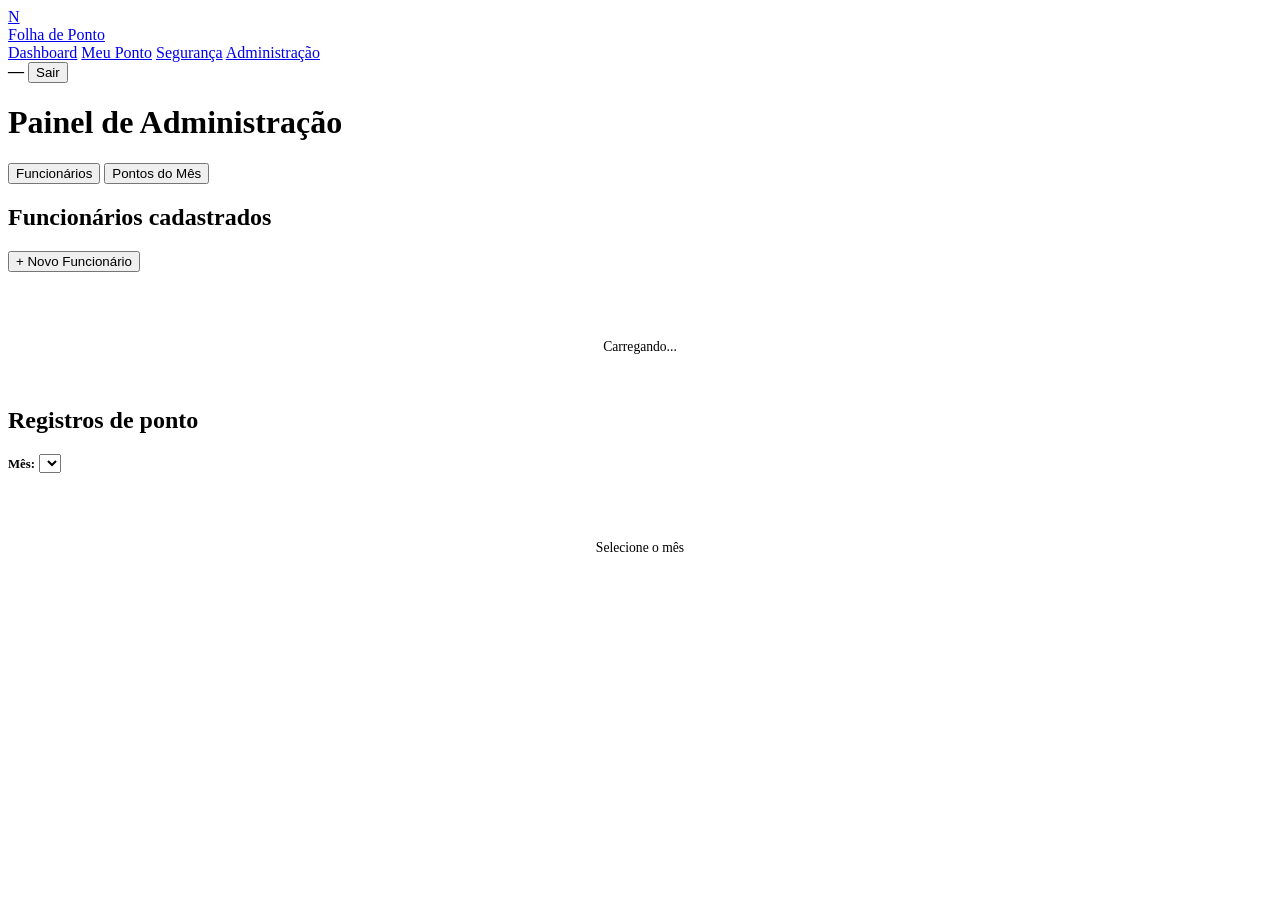
==== public/admin.html @ 70bfa0c3 "feat: Sistema de Folha de Ponto com login e 2FA - Login com email + senha (PBKDF2-SHA256) - Verifica" ====
<!DOCTYPE html>
<html lang="pt-BR">
<head>
  <meta charset="UTF-8">
  <meta name="viewport" content="width=device-width, initial-scale=1.0">
  <title>Administração — Folha de Ponto NEW Elevadores</title>
  <link rel="stylesheet" href="/assets/css/app.css">
  <style>
    .func-table { width: 100%; border-collapse: collapse; font-size: .85rem; }
    .func-table th {
      background: var(--brand); color: rgba(255,255,255,.9);
      font-size: .75rem; text-transform: uppercase; letter-spacing: .04em;
      padding: 10px 12px; text-align: left; font-weight: 600;
    }
    .func-table td { padding: 10px 12px; border-bottom: 1px solid var(--line); vertical-align: middle; }
    .func-table tr:hover td { background: #f8fafc; }
    .row-actions { display: flex; gap: 6px; }
    .senha-temp {
      font-family: monospace; background: var(--brand); color: #fff;
      padding: 4px 10px; border-radius: 6px; font-size: .9rem;
      user-select: all; letter-spacing: .05em;
    }
  </style>
</head>
<body>
  <div id="loadingPage" class="loading-page">
    <div class="spinner-lg"></div>
  </div>

  <div id="appWrap" class="app-wrap hidden">
    <header class="app-header">
      <a href="/" class="logo">
        <div class="logo-mark">N</div>
        <span>Folha de Ponto</span>
      </a>
      <nav>
        <a href="/" id="navDashboard">Dashboard</a>
        <a href="/ponto.html" id="navPonto">Meu Ponto</a>
        <a href="/configurar-2fa.html" id="navConfig">Segurança</a>
        <a href="/admin.html" class="active" id="navAdmin">Administração</a>
      </nav>
      <div class="header-user">
        <strong id="headerNome">—</strong>
        <button class="btn-logout" id="btnLogout">Sair</button>
      </div>
    </header>

    <main class="app-main">
      <h1 class="mb-24">Painel de Administração</h1>

      <!-- Tabs -->
      <div class="tabs">
        <button class="tab-btn active" data-tab="funcionarios">Funcionários</button>
        <button class="tab-btn" data-tab="pontos">Pontos do Mês</button>
      </div>

      <!-- Tab: Funcionários -->
      <div class="tab-panel active" id="tab-funcionarios">
        <div class="flex-center gap-8 mb-16" style="justify-content: space-between; flex-wrap: wrap;">
          <h2>Funcionários cadastrados</h2>
          <button class="btn btn-primary btn-sm" id="btnNovoFunc">+ Novo Funcionário</button>
        </div>

        <div id="alertaFunc" class="alert hidden"></div>

        <div class="card" style="padding: 0; overflow: hidden;">
          <div style="overflow-x: auto;">
            <table class="func-table">
              <thead>
                <tr>
                  <th>Nome</th>
                  <th>Email</th>
                  <th>Cargo</th>
                  <th>Setor</th>
                  <th>Perfil</th>
                  <th>Situação</th>
                  <th>2FA</th>
                  <th>Ações</th>
                </tr>
              </thead>
              <tbody id="tabelaFuncionarios">
                <tr><td colspan="8" style="text-align:center; padding: 32px; color: var(--muted);">Carregando...</td></tr>
              </tbody>
            </table>
          </div>
        </div>
      </div>

      <!-- Tab: Pontos -->
      <div class="tab-panel" id="tab-pontos">
        <div class="flex-center gap-8 mb-16" style="justify-content: space-between; flex-wrap: wrap;">
          <h2>Registros de ponto</h2>
          <div class="mes-selector">
            <label for="selectMesAdmin" style="font-size: .8rem; font-weight: 600; color: var(--muted);">Mês:</label>
            <select id="selectMesAdmin"></select>
          </div>
        </div>

        <div class="card" style="padding: 0; overflow: hidden;">
          <div style="overflow-x: auto;">
            <table class="func-table" id="tabelaPontos">
              <thead>
                <tr>
                  <th>Funcionário</th>
                  <th>Data</th>
                  <th>Tipo</th>
                  <th>Entrada</th>
                  <th>Saída Alm.</th>
                  <th>Retorno</th>
                  <th>Saída</th>
                  <th>Ocorrência</th>
                  <th>H. Trab.</th>
                  <th>Saldo</th>
                </tr>
              </thead>
              <tbody id="corpoPontos">
                <tr><td colspan="10" style="text-align:center; padding: 32px; color: var(--muted);">Selecione o mês</td></tr>
              </tbody>
            </table>
          </div>
        </div>
      </div>
    </main>
  </div>

  <script src="/assets/js/app.js"></script>
  <script>
    const { Sessao, api, UI, formatarMesAno, gerarOpcoesMeses, mesAnoAtual } = FP;

    if (!Sessao.isLogado()) window.location.replace('/login.html');
    if (!Sessao.isAdmin()) window.location.replace('/');

    document.getElementById('headerNome').textContent = Sessao.nome || 'Admin';
    document.getElementById('btnLogout').onclick = () => Sessao.logout();

    // Tabs
    document.querySelectorAll('.tab-btn').forEach(btn => {
      btn.addEventListener('click', () => {
        document.querySelectorAll('.tab-btn').forEach(b => b.classList.remove('active'));
        document.querySelectorAll('.tab-panel').forEach(p => p.classList.remove('active'));
        btn.classList.add('active');
        document.getElementById(`tab-${btn.dataset.tab}`).classList.add('active');
        if (btn.dataset.tab === 'pontos') carregarPontos();
      });
    });

    // ── Funcionários ──────────────────────────────────────────────────────────
    async function carregarFuncionarios() {
      try {
        const data = await api('listarFuncionarios');
        renderFuncionarios(data.funcionarios || []);
      } catch (err) {
        document.getElementById('tabelaFuncionarios').innerHTML =
          `<tr><td colspan="8" style="text-align:center; padding: 24px; color: var(--danger);">${err.message}</td></tr>`;
      }
    }

    function renderFuncionarios(lista) {
      const tbody = document.getElementById('tabelaFuncionarios');
      if (!lista.length) {
        tbody.innerHTML = '<tr><td colspan="8" style="text-align:center; padding: 32px; color: var(--muted);">Nenhum funcionário cadastrado.</td></tr>';
        return;
      }
      tbody.innerHTML = lista.map(f => `
        <tr>
          <td><strong>${f.nome}</strong><br><small style="color:var(--muted)">${f.matricula ? 'Mat. ' + f.matricula : ''}</small></td>
          <td>${f.email}</td>
          <td>${f.cargo || '—'}</td>
          <td>${f.setor || '—'}</td>
          <td><span class="badge ${f.perfil === 'admin' ? 'info' : 'fds'}">${f.perfil}</span></td>
          <td><span class="badge ${f.situacao === 'ATIVO' ? 'ok' : 'danger'}">${f.situacao}</span></td>
          <td>${f.totp_ativo ? '<span class="badge ok">✓ Ativo</span>' : '<span class="badge danger">✗ Inativo</span>'}</td>
          <td>
            <div class="row-actions">
              <button class="btn btn-secondary btn-sm" onclick="editarFuncionario('${f.id}')">Editar</button>
              <button class="btn btn-sm" style="background: var(--warn-bg); color: var(--warn);" onclick="resetarSenha('${f.id}', '${f.nome.replace(/'/g, "\\'")}')">Reset Senha</button>
              ${f.situacao === 'ATIVO' ? `<button class="btn btn-danger btn-sm" onclick="inativarFuncionario('${f.id}', '${f.nome.replace(/'/g, "\\'")}')">Inativar</button>` : ''}
            </div>
          </td>
        </tr>
      `).join('');
    }

    const CAMPOS_FUNC = [
      { key: 'nome', label: 'Nome completo', required: true },
      { key: 'email', label: 'Email', type: 'email', required: true },
      { key: 'cargo', label: 'Cargo' },
      { key: 'setor', label: 'Setor' },
      { key: 'gestor', label: 'Gestor' },
      { key: 'unidade', label: 'Unidade' },
      { key: 'matricula', label: 'Matrícula' },
      { key: 'jornada_padrao', label: 'Jornada padrão' },
      { key: 'carga_diaria', label: 'Carga diária (h)', type: 'number' },
      { key: 'saldo_anterior', label: 'Saldo anterior (h)', type: 'number' },
      { key: 'perfil', label: 'Perfil', type: 'select', options: ['funcionario', 'admin'] },
      { key: 'situacao', label: 'Situação', type: 'select', options: ['ATIVO', 'INATIVO', 'AFASTADO', 'FERIAS'] }
    ];

    function abrirFormFuncionario(dados = {}) {
      const isNovo = !dados.id;
      const form = document.createElement('div');
      form.className = 'form-grid';

      for (const c of CAMPOS_FUNC) {
        const field = document.createElement('div');
        field.className = 'field';
        const label = document.createElement('label');
        label.textContent = c.label + (c.required ? ' *' : '');
        label.setAttribute('for', 'fc_' + c.key);
        field.appendChild(label);

        let input;
        if (c.type === 'select') {
          input = document.createElement('select');
          input.id = 'fc_' + c.key;
          for (const o of c.options) {
            const opt = document.createElement('option');
            opt.value = o; opt.textContent = o;
            if (String(dados[c.key]) === o) opt.selected = true;
            input.appendChild(opt);
          }
        } else {
          input = document.createElement('input');
          input.type = c.type || 'text';
          input.id = 'fc_' + c.key;
          input.value = dados[c.key] != null ? dados[c.key] : '';
          if (c.required) input.required = true;
        }
        field.appendChild(input);
        form.appendChild(field);
      }

      if (isNovo) {
        const f = document.createElement('div');
        f.className = 'field';
        const l = document.createElement('label'); l.textContent = 'Senha inicial';
        const i = document.createElement('input'); i.type = 'text'; i.id = 'fc_senha';
        i.placeholder = 'Deixe em branco para gerar automaticamente';
        f.appendChild(l); f.appendChild(i);
        form.appendChild(f);
      }

      const alerta = document.createElement('div');
      alerta.className = 'alert hidden';
      form.appendChild(alerta);

      const modal = UI.modal({
        title: isNovo ? 'Novo Funcionário' : 'Editar Funcionário',
        body: form,
        footer: [
          { label: 'Cancelar', class: 'btn-secondary' },
          {
            label: isNovo ? 'Criar Funcionário' : 'Salvar',
            class: 'btn-primary',
            action: async (overlay) => {
              const payload = { id: dados.id };
              for (const c of CAMPOS_FUNC) {
                const el = document.getElementById('fc_' + c.key);
                payload[c.key] = el ? el.value : '';
              }
              if (isNovo) {
                const senhaEl = document.getElementById('fc_senha');
                if (senhaEl && senhaEl.value) payload.senha = senhaEl.value;
              }

              try {
                const res = await api('salvarFuncionario', payload);
                if (isNovo && res.senhaTemp) {
                  overlay.remove();
                  const msg = document.createElement('div');
                  msg.innerHTML = `
                    <p style="margin-bottom: 12px;">Funcionário criado com sucesso!</p>
                    <p style="margin-bottom: 8px; font-size: .875rem; color: var(--muted);">
                      Compartilhe a senha temporária com o funcionário:
                    </p>
                    <div class="senha-temp">${res.senhaTemp}</div>
                    <p class="text-small text-muted mt-8">
                      O funcionário deverá alterar a senha no primeiro acesso.
                    </p>
                  `;
                  UI.modal({ title: 'Funcionário Criado', body: msg,
                    footer: [{ label: 'Fechar', class: 'btn-primary' }] });
                } else {
                  overlay.remove();
                }
                carregarFuncionarios();
              } catch (err) {
                UI.showAlert(alerta, err.message);
              }
            }
          }
        ]
      });
    }

    document.getElementById('btnNovoFunc').onclick = () => abrirFormFuncionario();

    window.editarFuncionario = async (id) => {
      try {
        const data = await api('listarFuncionarios');
        const func = (data.funcionarios || []).find(f => f.id === id);
        if (func) abrirFormFuncionario(func);
      } catch (err) {
        alert('Erro: ' + err.message);
      }
    };

    window.inativarFuncionario = async (id, nome) => {
      const ok = await UI.confirm(`Deseja inativar o funcionário "${nome}"?`);
      if (!ok) return;
      try {
        await api('inativarFuncionario', { id });
        carregarFuncionarios();
      } catch (err) {
        alert('Erro: ' + err.message);
      }
    };

    window.resetarSenha = async (id, nome) => {
      const ok = await UI.confirm(`Redefinir a senha de "${nome}"? O 2FA também será desativado.`);
      if (!ok) return;
      try {
        const res = await api('resetarSenha', { id });
        const msg = document.createElement('div');
        msg.innerHTML = `
          <p style="margin-bottom: 12px;">Senha redefinida com sucesso!</p>
          <p style="font-size: .875rem; color: var(--muted); margin-bottom: 8px;">Nova senha temporária:</p>
          <div class="senha-temp">${res.novaSenha}</div>
        `;
        UI.modal({ title: 'Senha Redefinida', body: msg,
          footer: [{ label: 'Fechar', class: 'btn-primary' }] });
      } catch (err) {
        alert('Erro: ' + err.message);
      }
    };

    // ── Pontos ────────────────────────────────────────────────────────────────
    let mesAdmin = mesAnoAtual();

    async function carregarPontos() {
      document.getElementById('corpoPontos').innerHTML =
        '<tr><td colspan="10" style="text-align:center; padding: 32px; color: var(--muted);">Carregando...</td></tr>';
      try {
        const data = await api('listarTodosPontos', { mesAno: mesAdmin });
        const registros = data.registros || [];
        if (!registros.length) {
          document.getElementById('corpoPontos').innerHTML =
            '<tr><td colspan="10" style="text-align:center; padding: 32px; color: var(--muted);">Nenhum registro neste mês.</td></tr>';
          return;
        }
        document.getElementById('corpoPontos').innerHTML = registros.map(r => {
          const [a, m, d] = r.data.split('-');
          return `
            <tr>
              <td><strong>${r.nome}</strong><br><small style="color:var(--muted)">${r.setor || ''}</small></td>
              <td>${d}/${m}/${a}</td>
              <td>${UI.badgeTipoDia(r.tipo_dia || 'Dia útil')}</td>
              <td>${r.entrada || '—'}</td>
              <td>${r.saida_almoco || '—'}</td>
              <td>${r.retorno_almoco || '—'}</td>
              <td>${r.saida || '—'}</td>
              <td>${r.ocorrencia || '—'}</td>
              <td>${UI.formatHoras(r.horas_trabalhadas)}</td>
              <td>${UI.formatSaldo(r.saldo_dia)}</td>
            </tr>
          `;
        }).join('');
      } catch (err) {
        document.getElementById('corpoPontos').innerHTML =
          `<tr><td colspan="10" style="text-align:center; padding: 24px; color: var(--danger);">${err.message}</td></tr>`;
      }
    }

    const selectMesAdmin = document.getElementById('selectMesAdmin');
    gerarOpcoesMeses(selectMesAdmin, mesAdmin);
    selectMesAdmin.addEventListener('change', () => {
      mesAdmin = selectMesAdmin.value;
      carregarPontos();
    });

    // Inicializar
    document.getElementById('loadingPage').classList.add('hidden');
    document.getElementById('appWrap').classList.remove('hidden');
    carregarFuncionarios();
  </script>
</body>
</html>
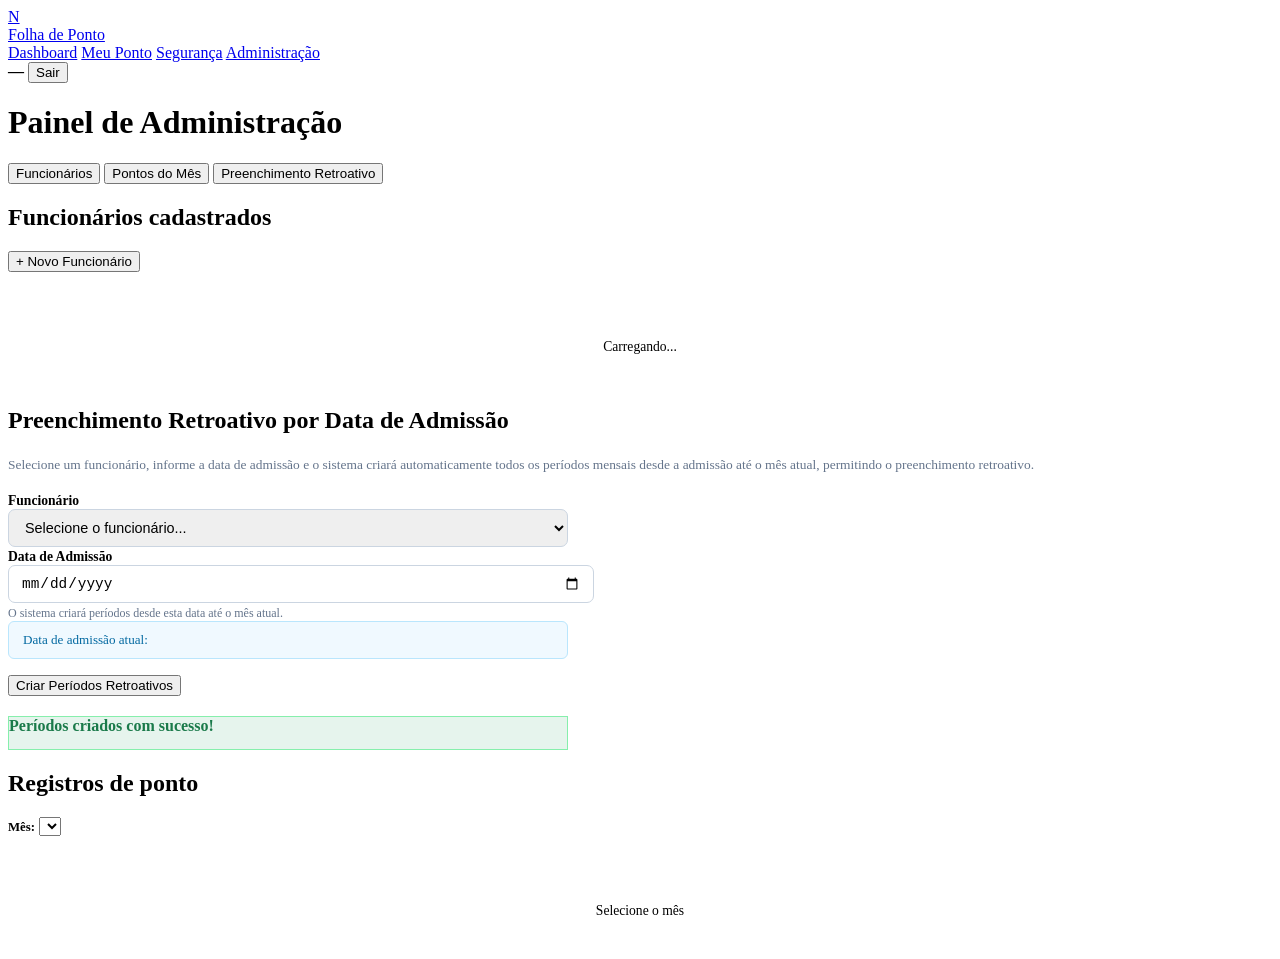
==== commit e01a4a0a: "feat: layout planilha, assinaturas, modal obs, bloqueio login, recuperação senha, retroativo" ====
--- a/public/admin.html
+++ b/public/admin.html
@@ -52,6 +52,7 @@
       <div class="tabs">
         <button class="tab-btn active" data-tab="funcionarios">Funcionários</button>
         <button class="tab-btn" data-tab="pontos">Pontos do Mês</button>
+        <button class="tab-btn" data-tab="retroativo">Preenchimento Retroativo</button>
       </div>
 
       <!-- Tab: Funcionários -->
@@ -82,6 +83,53 @@
                 <tr><td colspan="8" style="text-align:center; padding: 32px; color: var(--muted);">Carregando...</td></tr>
               </tbody>
             </table>
+          </div>
+        </div>
+      </div>
+
+      <!-- Tab: Preenchimento Retroativo -->
+      <div class="tab-panel" id="tab-retroativo">
+        <div class="mb-16">
+          <h2>Preenchimento Retroativo por Data de Admissão</h2>
+          <p style="font-size:.84rem; color:#64748b; margin-top:4px; line-height:1.6;">
+            Selecione um funcionário, informe a data de admissão e o sistema criará automaticamente
+            todos os períodos mensais desde a admissão até o mês atual, permitindo o preenchimento retroativo.
+          </p>
+        </div>
+
+        <div id="alertaRetro" class="alert hidden" style="margin-bottom:16px;"></div>
+
+        <div class="card" style="max-width:560px;">
+          <div class="field mb-16">
+            <label for="retroFuncionario" style="font-size:.85rem; font-weight:600;">Funcionário</label>
+            <select id="retroFuncionario" style="width:100%; border:1px solid #cbd5e1; border-radius:7px; padding:9px 12px; font-size:.9rem;">
+              <option value="">Selecione o funcionário...</option>
+            </select>
+          </div>
+
+          <div class="field mb-16">
+            <label for="retroDataAdmissao" style="font-size:.85rem; font-weight:600;">Data de Admissão</label>
+            <input type="date" id="retroDataAdmissao"
+              style="width:100%; border:1px solid #cbd5e1; border-radius:7px; padding:9px 12px; font-size:.9rem;"
+              max="" placeholder="AAAA-MM-DD">
+            <small style="color:#64748b; font-size:.75rem;">O sistema criará períodos desde esta data até o mês atual.</small>
+          </div>
+
+          <div id="retroAdmissaoAtual" class="hidden"
+            style="background:#f0f9ff; border:1px solid #bae6fd; border-radius:6px; padding:10px 14px; margin-bottom:16px; font-size:.82rem; color:#0369a1;">
+            Data de admissão atual: <strong id="retroAdmissaoValor"></strong>
+          </div>
+
+          <button class="btn btn-primary" id="btnExecutarRetro" onclick="executarRetroativo()">
+            Criar Períodos Retroativos
+          </button>
+        </div>
+
+        <div id="retroResultado" class="hidden" style="margin-top:20px; max-width:560px;">
+          <div class="card" style="background:#e6f4ed; border:1px solid #86efac;">
+            <strong style="color:#1a7a4a;">Períodos criados com sucesso!</strong>
+            <p id="retroMensagem" style="font-size:.84rem; margin-top:6px; color:#374151;"></p>
+            <div id="retroListaPeriodos" style="margin-top:10px; display:flex; flex-wrap:wrap; gap:6px;"></div>
           </div>
         </div>
       </div>
@@ -378,6 +426,96 @@
       carregarPontos();
     });
 
+    // ── Preenchimento Retroativo ────────────────────────────────────────────────
+    let listaFuncionariosCache = [];
+
+    async function carregarSelectFuncionarios() {
+      try {
+        const data = await api('listarFuncionariosAdmin');
+        listaFuncionariosCache = data.funcionarios || [];
+        const sel = document.getElementById('retroFuncionario');
+        sel.innerHTML = '<option value="">Selecione o funcionário...</option>' +
+          listaFuncionariosCache.map(f =>
+            `<option value="${f.id}">${f.nome} (${f.email})</option>`
+          ).join('');
+      } catch {}
+    }
+
+    document.getElementById('retroFuncionario').addEventListener('change', function() {
+      const id = this.value;
+      const func = listaFuncionariosCache.find(f => f.id === id);
+      const boxAtual = document.getElementById('retroAdmissaoAtual');
+      const inputData = document.getElementById('retroDataAdmissao');
+      if (func && func.data_admissao) {
+        const [a, m, d] = func.data_admissao.split('-');
+        document.getElementById('retroAdmissaoValor').textContent = `${d}/${m}/${a}`;
+        boxAtual.classList.remove('hidden');
+        inputData.value = func.data_admissao;
+      } else {
+        boxAtual.classList.add('hidden');
+        inputData.value = '';
+      }
+      document.getElementById('retroResultado').classList.add('hidden');
+    });
+
+    // Limitar data máxima ao mês atual
+    document.getElementById('retroDataAdmissao').max = new Date().toISOString().slice(0, 10);
+
+    window.executarRetroativo = async function() {
+      const usuarioId = document.getElementById('retroFuncionario').value;
+      const dataAdmissao = document.getElementById('retroDataAdmissao').value;
+      const alertaEl = document.getElementById('alertaRetro');
+      alertaEl.className = 'alert hidden';
+      document.getElementById('retroResultado').classList.add('hidden');
+
+      if (!usuarioId) {
+        alertaEl.textContent = 'Selecione um funcionário.';
+        alertaEl.className = 'alert alert-error';
+        return;
+      }
+      if (!dataAdmissao) {
+        alertaEl.textContent = 'Informe a data de admissão.';
+        alertaEl.className = 'alert alert-error';
+        return;
+      }
+
+      const btn = document.getElementById('btnExecutarRetro');
+      btn.disabled = true;
+      btn.textContent = 'Processando...';
+
+      try {
+        const res = await api('preenchimentoRetroativo', { usuario_id: usuarioId, data_admissao: dataAdmissao });
+
+        document.getElementById('retroMensagem').textContent = res.mensagem;
+        const lista = document.getElementById('retroListaPeriodos');
+        lista.innerHTML = (res.periodos_gerados || []).map(p =>
+          `<span style="background:#d1fae5; color:#065f46; border:1px solid #6ee7b7; border-radius:4px; padding:2px 8px; font-size:.75rem;">${p}</span>`
+        ).join('');
+        document.getElementById('retroResultado').classList.remove('hidden');
+
+        if (res.total === 0) {
+          alertaEl.textContent = 'Todos os períodos já existiam. Nenhum novo período foi criado.';
+          alertaEl.className = 'alert';
+          alertaEl.style.background = '#fff3cd';
+          alertaEl.style.color = '#92400e';
+          alertaEl.style.border = '1px solid #ffc107';
+        }
+      } catch (err) {
+        alertaEl.textContent = 'Erro: ' + err.message;
+        alertaEl.className = 'alert alert-error';
+      } finally {
+        btn.disabled = false;
+        btn.textContent = 'Criar Períodos Retroativos';
+      }
+    };
+
+    // Carregar select ao abrir aba retroativo
+    document.querySelectorAll('.tab-btn').forEach(btn => {
+      btn.addEventListener('click', () => {
+        if (btn.dataset.tab === 'retroativo') carregarSelectFuncionarios();
+      });
+    });
+
     // Inicializar
     document.getElementById('loadingPage').classList.add('hidden');
     document.getElementById('appWrap').classList.remove('hidden');
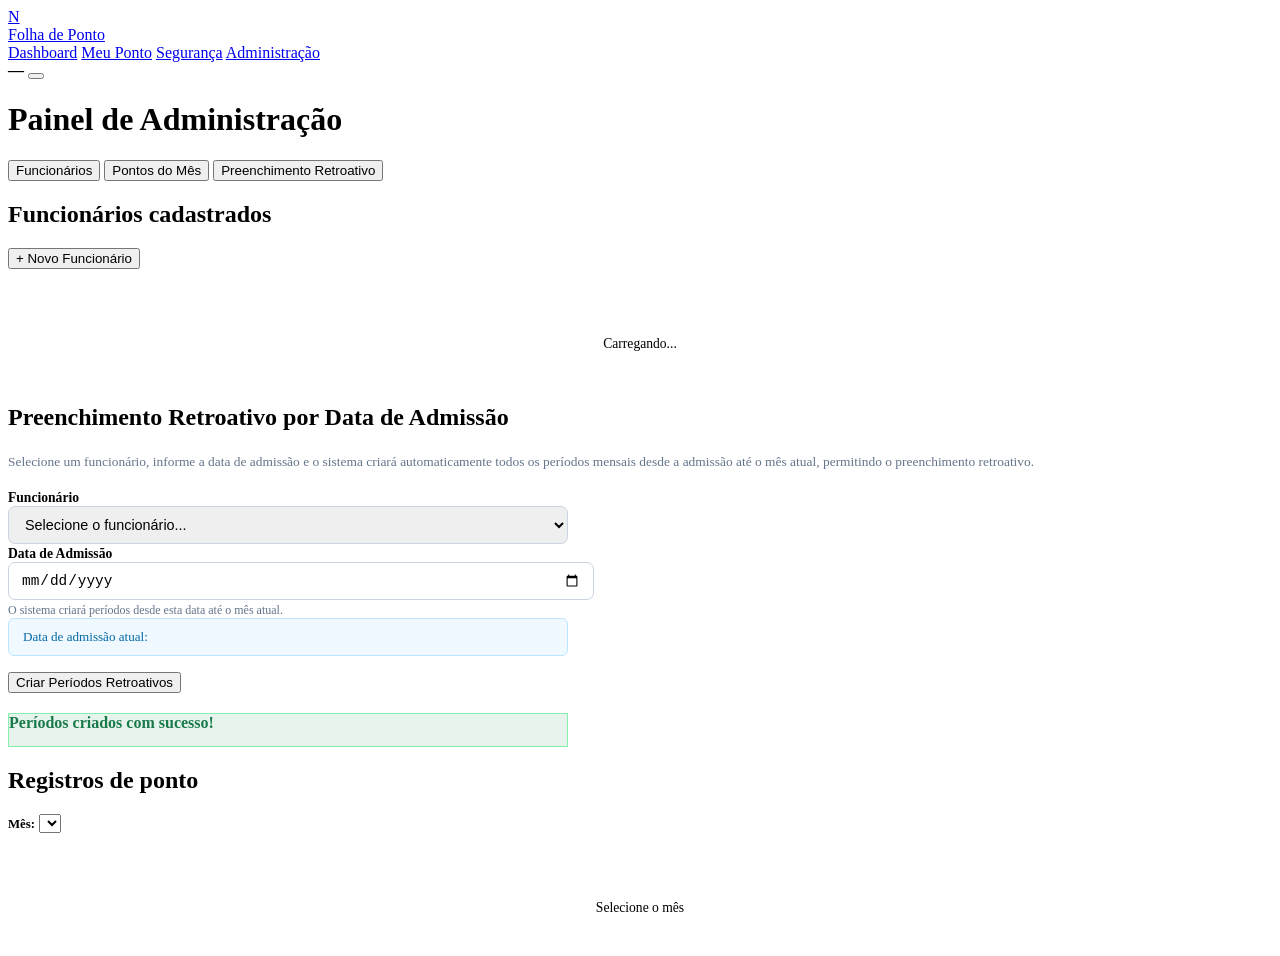
==== commit 4be52ac1: "feat: salvamento rapido com cache, todos os dias editaveis, SVGs substituem emojis" ====
--- a/public/admin.html
+++ b/public/admin.html
@@ -5,6 +5,7 @@
   <meta name="viewport" content="width=device-width, initial-scale=1.0">
   <title>Administração — Folha de Ponto NEW Elevadores</title>
   <link rel="stylesheet" href="/assets/css/app.css">
+  <script src="/assets/js/icons.js"></script>
   <style>
     .func-table { width: 100%; border-collapse: collapse; font-size: .85rem; }
     .func-table th {
@@ -41,7 +42,7 @@
       </nav>
       <div class="header-user">
         <strong id="headerNome">—</strong>
-        <button class="btn-logout" id="btnLogout">Sair</button>
+        <button class="btn-logout" id="btnLogout"></button>
       </div>
     </header>
 
@@ -179,6 +180,7 @@
     if (!Sessao.isAdmin()) window.location.replace('/');
 
     document.getElementById('headerNome').textContent = Sessao.nome || 'Admin';
+    document.getElementById('btnLogout').innerHTML = icon('logOut') + ' Sair';
     document.getElementById('btnLogout').onclick = () => Sessao.logout();
 
     // Tabs
@@ -217,7 +219,7 @@
           <td>${f.setor || '—'}</td>
           <td><span class="badge ${f.perfil === 'admin' ? 'info' : 'fds'}">${f.perfil}</span></td>
           <td><span class="badge ${f.situacao === 'ATIVO' ? 'ok' : 'danger'}">${f.situacao}</span></td>
-          <td>${f.totp_ativo ? '<span class="badge ok">✓ Ativo</span>' : '<span class="badge danger">✗ Inativo</span>'}</td>
+          <td>${f.totp_ativo ? '<span class="badge ok">Ativo</span>' : '<span class="badge danger">Inativo</span>'}</td>
           <td>
             <div class="row-actions">
               <button class="btn btn-secondary btn-sm" onclick="editarFuncionario('${f.id}')">Editar</button>
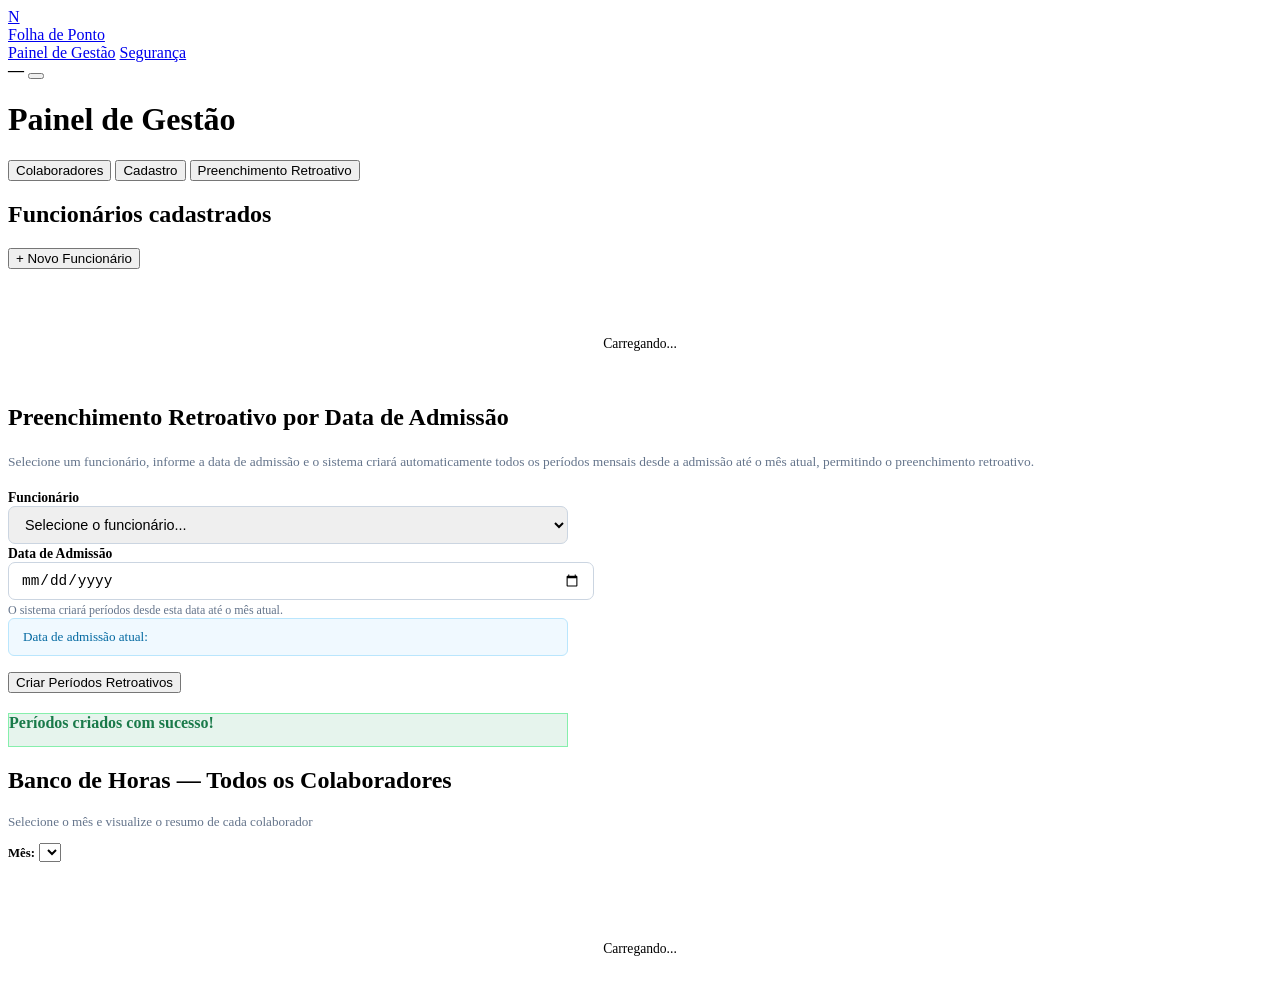
==== commit f47c19f6: "feat: admin vê apenas painel de gestão; visão consolidada de todos os colaboradores" ====
--- a/public/admin.html
+++ b/public/admin.html
@@ -35,10 +35,8 @@
         <span>Folha de Ponto</span>
       </a>
       <nav>
-        <a href="/" id="navDashboard">Dashboard</a>
-        <a href="/ponto.html" id="navPonto">Meu Ponto</a>
+        <a href="/admin.html" class="active" id="navAdmin">Painel de Gestão</a>
         <a href="/configurar-2fa.html" id="navConfig">Segurança</a>
-        <a href="/admin.html" class="active" id="navAdmin">Administração</a>
       </nav>
       <div class="header-user">
         <strong id="headerNome">—</strong>
@@ -47,17 +45,17 @@
     </header>
 
     <main class="app-main">
-      <h1 class="mb-24">Painel de Administração</h1>
+      <h1 class="mb-24">Painel de Gestão</h1>
 
       <!-- Tabs -->
       <div class="tabs">
-        <button class="tab-btn active" data-tab="funcionarios">Funcionários</button>
-        <button class="tab-btn" data-tab="pontos">Pontos do Mês</button>
+        <button class="tab-btn active" data-tab="colaboradores">Colaboradores</button>
+        <button class="tab-btn" data-tab="funcionarios">Cadastro</button>
         <button class="tab-btn" data-tab="retroativo">Preenchimento Retroativo</button>
       </div>
 
       <!-- Tab: Funcionários -->
-      <div class="tab-panel active" id="tab-funcionarios">
+      <div class="tab-panel" id="tab-funcionarios">
         <div class="flex-center gap-8 mb-16" style="justify-content: space-between; flex-wrap: wrap;">
           <h2>Funcionários cadastrados</h2>
           <button class="btn btn-primary btn-sm" id="btnNovoFunc">+ Novo Funcionário</button>
@@ -135,35 +133,40 @@
         </div>
       </div>
 
-      <!-- Tab: Pontos -->
-      <div class="tab-panel" id="tab-pontos">
+      <!-- Tab: Colaboradores (visão consolidada) -->
+      <div class="tab-panel active" id="tab-colaboradores">
         <div class="flex-center gap-8 mb-16" style="justify-content: space-between; flex-wrap: wrap;">
-          <h2>Registros de ponto</h2>
+          <div>
+            <h2>Banco de Horas — Todos os Colaboradores</h2>
+            <p style="font-size:.82rem; color:#64748b; margin-top:2px;">Selecione o mês e visualize o resumo de cada colaborador</p>
+          </div>
           <div class="mes-selector">
-            <label for="selectMesAdmin" style="font-size: .8rem; font-weight: 600; color: var(--muted);">Mês:</label>
-            <select id="selectMesAdmin"></select>
-          </div>
-        </div>
+            <label for="selectMesColab" style="font-size: .8rem; font-weight: 600; color: var(--muted);">Mês:</label>
+            <select id="selectMesColab"></select>
+          </div>
+        </div>
+
+        <div id="alertaColab" class="alert hidden" style="margin-bottom:12px;"></div>
 
         <div class="card" style="padding: 0; overflow: hidden;">
           <div style="overflow-x: auto;">
-            <table class="func-table" id="tabelaPontos">
+            <table class="func-table" id="tabelaColab">
               <thead>
                 <tr>
-                  <th>Funcionário</th>
-                  <th>Data</th>
-                  <th>Tipo</th>
-                  <th>Entrada</th>
-                  <th>Saída Alm.</th>
-                  <th>Retorno</th>
-                  <th>Saída</th>
-                  <th>Ocorrência</th>
-                  <th>H. Trab.</th>
-                  <th>Saldo</th>
+                  <th>Colaborador</th>
+                  <th>Cargo / Setor</th>
+                  <th>H. Previstas</th>
+                  <th>H. Trabalhadas</th>
+                  <th>Crédito BH</th>
+                  <th>Débito BH</th>
+                  <th>Saldo do Mês</th>
+                  <th>Saldo Acumulado</th>
+                  <th>Status</th>
+                  <th>Ações</th>
                 </tr>
               </thead>
-              <tbody id="corpoPontos">
-                <tr><td colspan="10" style="text-align:center; padding: 32px; color: var(--muted);">Selecione o mês</td></tr>
+              <tbody id="corpoColab">
+                <tr><td colspan="10" style="text-align:center; padding: 32px; color: var(--muted);">Carregando...</td></tr>
               </tbody>
             </table>
           </div>
@@ -190,8 +193,61 @@
         document.querySelectorAll('.tab-panel').forEach(p => p.classList.remove('active'));
         btn.classList.add('active');
         document.getElementById(`tab-${btn.dataset.tab}`).classList.add('active');
-        if (btn.dataset.tab === 'pontos') carregarPontos();
+        if (btn.dataset.tab === 'colaboradores') carregarColaboradores();
+        if (btn.dataset.tab === 'retroativo') carregarSelectFuncionarios();
+        if (btn.dataset.tab === 'funcionarios') carregarFuncionarios();
       });
+    });
+
+    // ── Colaboradores (visão consolidada) ────────────────────────────────────
+    let mesColab = mesAnoAtual();
+
+    async function carregarColaboradores() {
+      document.getElementById('corpoColab').innerHTML =
+        '<tr><td colspan="10" style="text-align:center; padding: 32px; color: var(--muted);">Carregando...</td></tr>';
+      try {
+        const data = await api('listarTodosPeriodos', { mesAno: mesColab });
+        const periodos = data.periodos || [];
+        if (!periodos.length) {
+          document.getElementById('corpoColab').innerHTML =
+            '<tr><td colspan="10" style="text-align:center; padding: 32px; color: var(--muted);">Nenhum colaborador com registro neste mês.</td></tr>';
+          return;
+        }
+        document.getElementById('corpoColab').innerHTML = periodos.map(p => {
+          const saldoMes = (p.saldo_periodo || 0);
+          const saldoAcum = (p.saldo_acumulado || 0);
+          const statusBadge = p.status === 'fechado'
+            ? '<span class="badge danger">Fechado</span>'
+            : '<span class="badge ok">Aberto</span>';
+          return `
+            <tr>
+              <td><strong>${p.nome || '—'}</strong><br><small style="color:var(--muted)">${p.email || ''}</small></td>
+              <td>${p.cargo || '—'}<br><small style="color:var(--muted)">${p.setor || ''}</small></td>
+              <td>${UI.formatHoras(p.horas_previstas)}</td>
+              <td>${UI.formatHoras(p.horas_trabalhadas)}</td>
+              <td>${UI.formatSaldo(p.credito_bh)}</td>
+              <td>${UI.formatSaldo(p.debito_bh)}</td>
+              <td>${UI.formatSaldo(saldoMes)}</td>
+              <td>${UI.formatSaldo(saldoAcum)}</td>
+              <td>${statusBadge}</td>
+              <td>
+                <a href="/ponto.html?usuario_id=${p.usuario_id}&mes=${mesColab}"
+                   class="btn btn-secondary btn-sm">Ver Folha</a>
+              </td>
+            </tr>
+          `;
+        }).join('');
+      } catch (err) {
+        document.getElementById('corpoColab').innerHTML =
+          `<tr><td colspan="10" style="text-align:center; padding: 24px; color: var(--danger);">${err.message}</td></tr>`;
+      }
+    }
+
+    const selectMesColab = document.getElementById('selectMesColab');
+    gerarOpcoesMeses(selectMesColab, mesColab);
+    selectMesColab.addEventListener('change', () => {
+      mesColab = selectMesColab.value;
+      carregarColaboradores();
     });
 
     // ── Funcionários ──────────────────────────────────────────────────────────
@@ -222,6 +278,7 @@
           <td>${f.totp_ativo ? '<span class="badge ok">Ativo</span>' : '<span class="badge danger">Inativo</span>'}</td>
           <td>
             <div class="row-actions">
+              <a href="/ponto.html?usuario_id=${f.id}" class="btn btn-secondary btn-sm">Ver Folha</a>
               <button class="btn btn-secondary btn-sm" onclick="editarFuncionario('${f.id}')">Editar</button>
               <button class="btn btn-sm" style="background: var(--warn-bg); color: var(--warn);" onclick="resetarSenha('${f.id}', '${f.nome.replace(/'/g, "\\'")}')">Reset Senha</button>
               ${f.situacao === 'ATIVO' ? `<button class="btn btn-danger btn-sm" onclick="inativarFuncionario('${f.id}', '${f.nome.replace(/'/g, "\\'")}')">Inativar</button>` : ''}
@@ -511,17 +568,10 @@
       }
     };
 
-    // Carregar select ao abrir aba retroativo
-    document.querySelectorAll('.tab-btn').forEach(btn => {
-      btn.addEventListener('click', () => {
-        if (btn.dataset.tab === 'retroativo') carregarSelectFuncionarios();
-      });
-    });
-
     // Inicializar
     document.getElementById('loadingPage').classList.add('hidden');
     document.getElementById('appWrap').classList.remove('hidden');
-    carregarFuncionarios();
+    carregarColaboradores(); // Aba padrão do admin: visão consolidada de todos os colaboradores
   </script>
 </body>
 </html>
